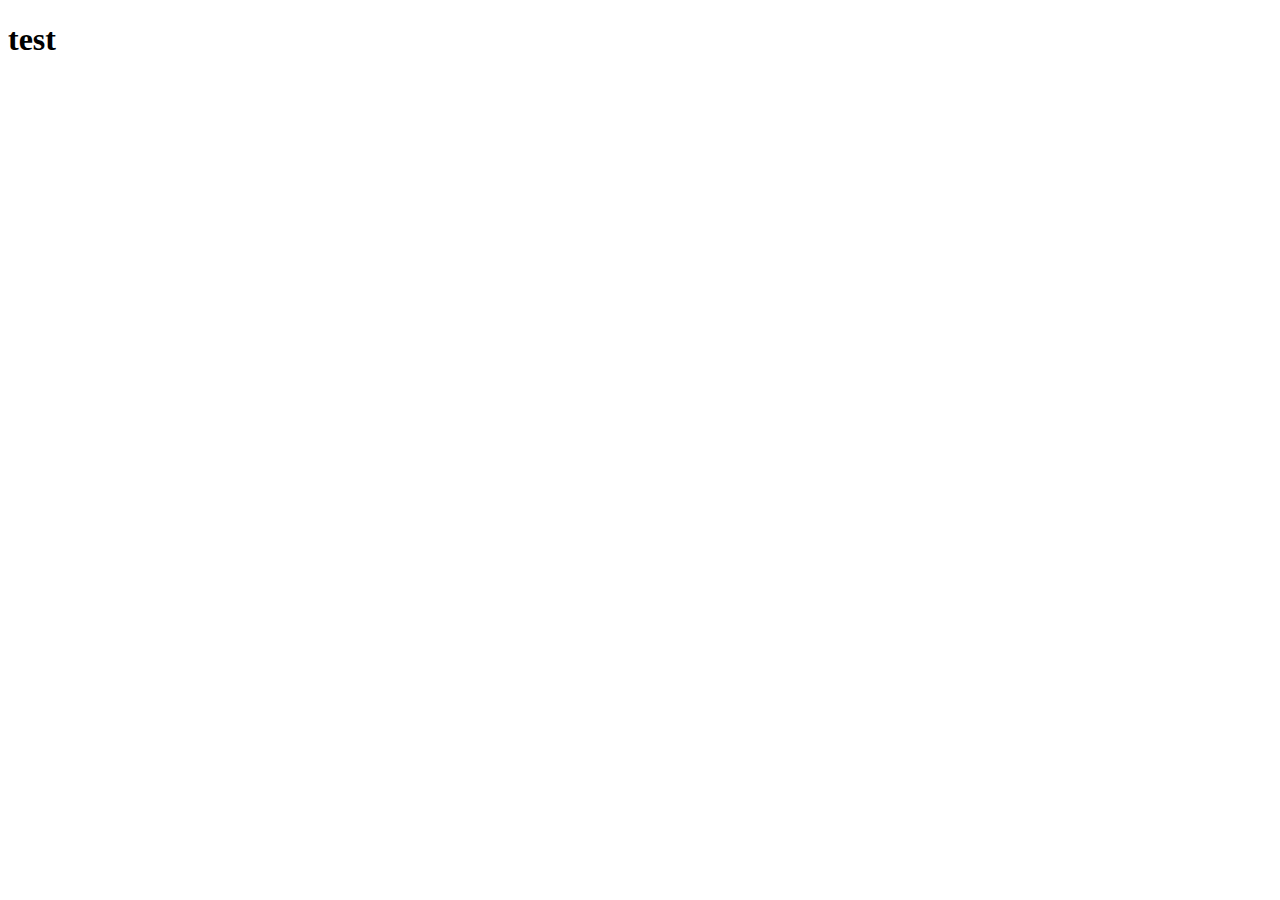
==== index.html @ aa83285b "test" ====
<!DOCTYPE html>
<html lang="en">
<head>
    <meta charset="UTF-8">
    <meta name="viewport" content="width=device-width, initial-scale=1, shrink-to-fit=no">
    <meta http-equiv="X-UA-Compatible" content="ie=edge">
    <title>Eindopdracht UX</title>
    <link rel="stylesheet" href="assets/css/main.css">
</head>
<body>
    <h1>test</h1>
</body>
</html>
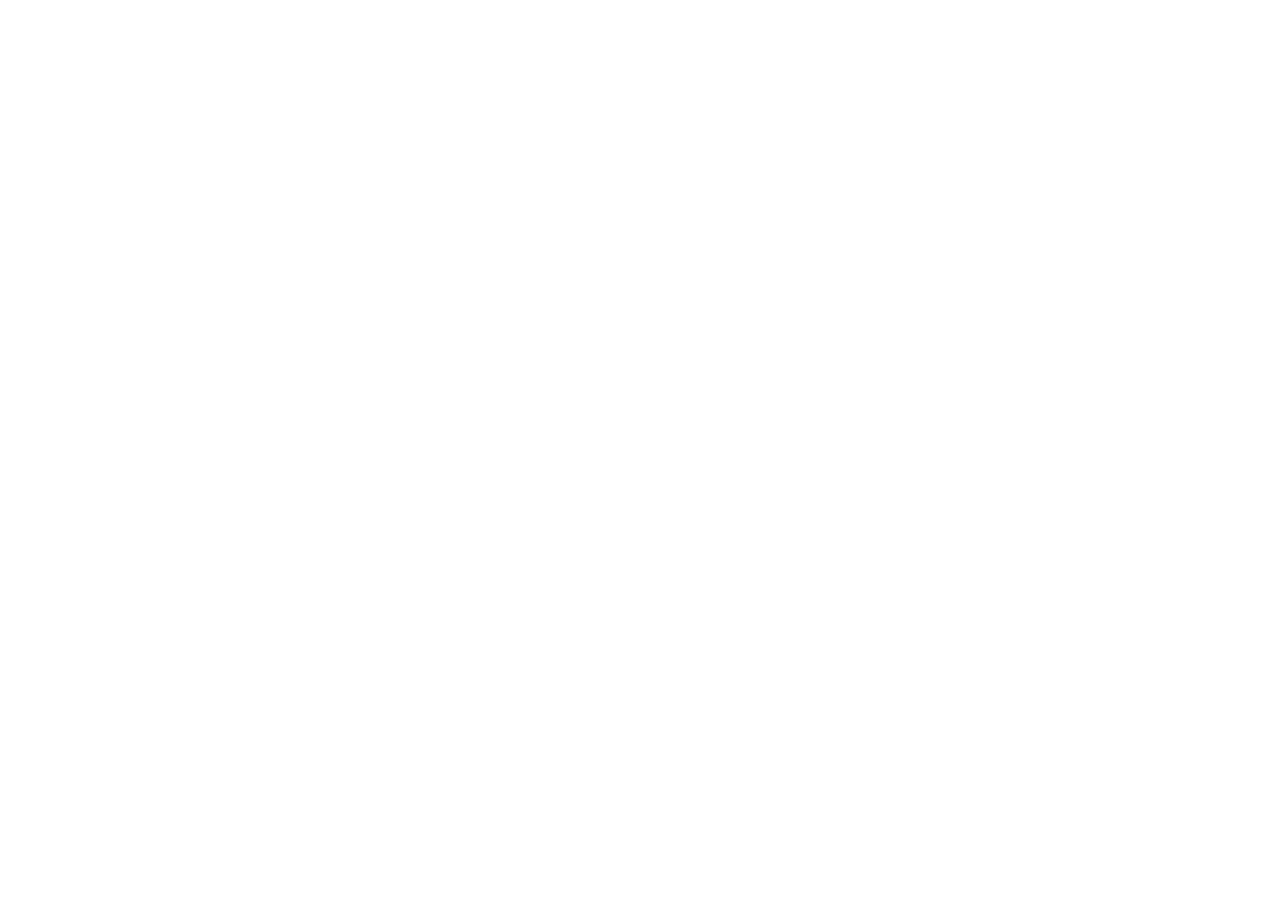
==== commit 75aeafa1: "Start codering van stylesheet" ====
--- a/index.html
+++ b/index.html
@@ -8,6 +8,5 @@
     <link rel="stylesheet" href="assets/css/main.css">
 </head>
 <body>
-    <h1>test</h1>
 </body>
 </html>--- a/assets/css/main.css
+++ b/assets/css/main.css
@@ -0,0 +1,12 @@
+@import url('https://cdnjs.cloudflare.com/ajax/libs/normalize/8.0.1/normalize.min.css');
+
+@import url('variables.css');
+@import url('base.css');
+
+@import url('components/flex-grid.css');
+@import url('components/buttons.css');
+@import url('components/forms.css');
+@import url('components/typografie.css');
+@import url('components/nav.css');
+
+
